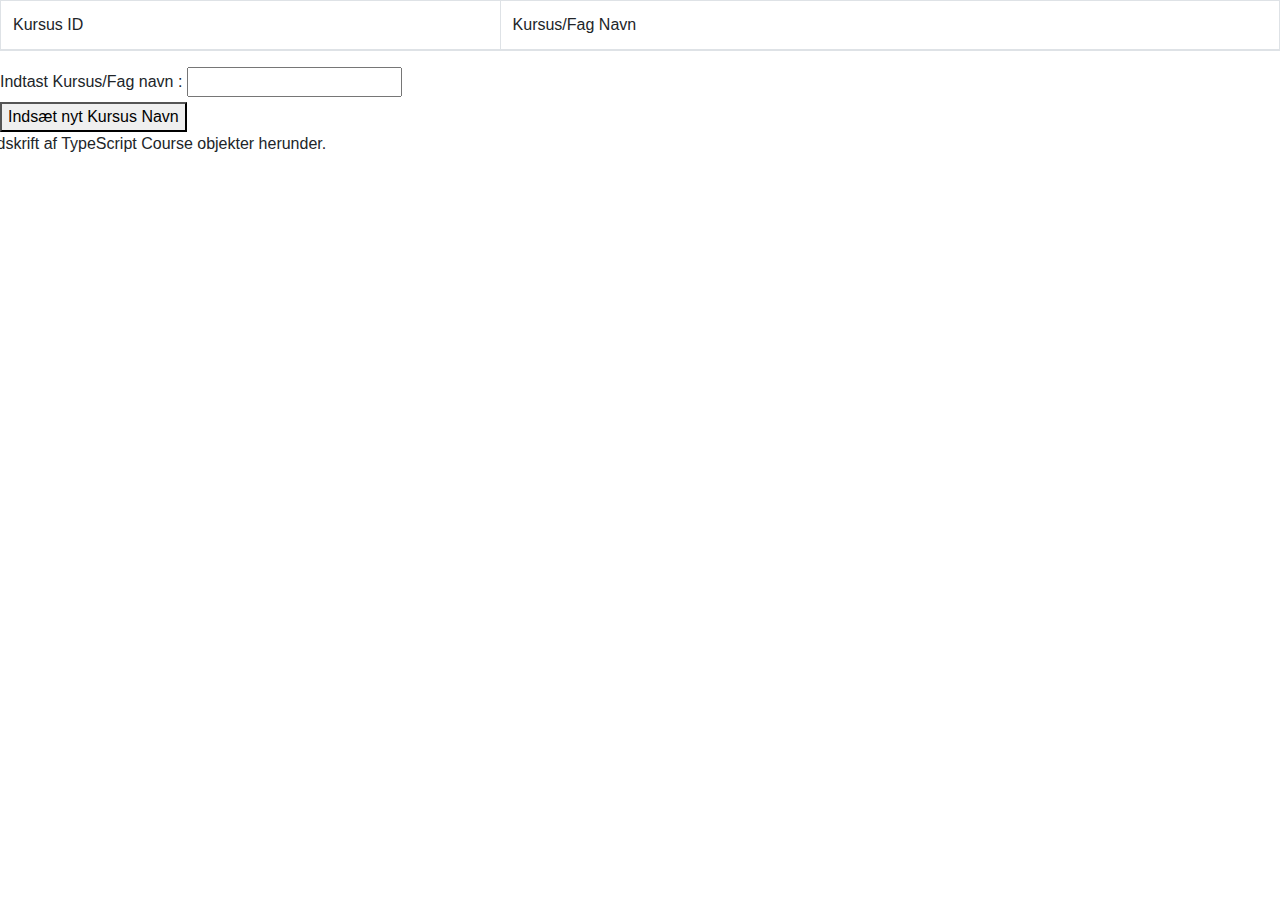
==== WebApiStudentDataClient/Index.html @ 573f44ff "Start på implementering af TypeScript kode." ====
﻿<!DOCTYPE html>
<html>

<head>
    <meta charset="utf-8" />
    <title>WebApiStudentData - Client</title>
    <script src="Scripts/jquery-3.3.1.min.js"></script>
    <script src="Scripts/bootstrap.js"></script>
    <link href="Content/bootstrap.css" rel="stylesheet" />
    <link href="StyleSheet/StyleSheet.css" rel="stylesheet" />
    <script type="text/javascript" src="Project_Scripts/Settings.js"></script>
    <script type="text/javascript" src="Project_Scripts/TypeScriptStuff.js"></script>
</head>

<body>
    <div class="table-responsive">
        <table id="tblDynamic" class="table table-bordered">
            <thead>
                <tr>
                    <td>Kursus ID</td>
                    <td>Kursus/Fag Navn</td>
                </tr>
            </thead>
            <tbody class="CourseData"></tbody>
        </table>
    </div>

    <div class="row">
        <div class="col-sm-12">
            <label for="lblCourseName">Indtast Kursus/Fag navn : </label>
            <input type="text" id="txtCourseName" />
        </div>
    </div>

    <div class="row">
        <div class="col-sm-12">
            <button type="button" id="btnCourseNameHandle" value="CourseOperation_ENUM.Save_Course_Data">Indsæt nyt Kursus Navn</button>
        </div>
    </div>

    <div class="ErrorMessages">

    </div>
    <!--<div class="row">
        <div class="col-sm-12">
            <input type="text" id="txtUserName" />
            <input type="text" id="txtPassword" />
            <button type="button" id="btnInsertUser">Indsæt ny Bruger</button>
        </div>
    </div>-->
    <div class="row">
        Udskrift af TypeScript Course objekter herunder.
    </div>
    <div class="row" id="TypeScriptDemo">

    </div>
</body>

</html>

<script type="text/javascript">
    $(document).ready(function () {
        var numberOfRowsInTable = 0;
        var EditCourseNameClassName = "EditCourseName";
        var DeleteCourseNameClassName = "DeleteCourseName";

        var CurrentUserSelection = CourseOperation_ENUM.Save_Course_Data;

        var CourseList = [];
        var ReturnCodeAndReturnStringFromWEBApi = [];

        GetCourseData();
        GetReturnCodesAndReturnStrings();

        function PrintTypeScriptCourseObjectsInArray() {
            // javaScript(TypeScript kode => Udskrift af alle Course objekter i vores CourseList
            for (var Counter = 0; Counter < CourseList.length; Counter++) {
                CourseList[Counter].list();
            }
            document.getElementById("TypeScriptDemo").innerHTML = CourseList;
        }

        function EditTypeScriptCourseObjectsInArray(CourseID, CourseName) {
            var Counter = 0;

            do {
                if (CourseList[Counter].CourseID == parseInt(CourseID)) {
                    CourseList[Counter].CourseName = CourseName;
                }
            } while ((CourseList[Counter].CourseID != CourseID) && (++Counter < CourseList.length));

            PrintTypeScriptCourseObjectsInArray();
        }

        function DeleteTypeScriptCourseObjectInArray(CourseID) {
            var Counter = 0;
            var Found = false;

            do {
                if (CourseList[Counter].CourseID == parseInt(CourseID)) {
                    Found = true;
                }
                else {
                    Counter++;
                }
            } while ((false == Found) && (Counter < CourseList.length));

            if (true == Found) {
                CourseList.splice(Counter, 1);
                PrintTypeScriptCourseObjectsInArray();
            }
        }

        function UpdatePagerForSide() {
            //try {
            //    $(".StudentNames").AddPageComponentsDynamic(
            //        {
            //            Number_Of_Paging_Elements_On_Side: 6,
            //            MaxNumberOfPagerPagesInPagerSlider: 4,
            //            PagerClassName: "StudentNames",
            //            PagerStyleTable: true,
            //            UsePagerElementOnSideSelector: true,
            //        }
            //    );
            //}
            //catch (Exception) {
            //    $(".ErrorMessages").text(Exception);
            //}

            PrintTypeScriptCourseObjectsInArray();
        }

        function DecodejSONStudentData(jSonDataDeserialized) {
            $.each(jSonDataDeserialized, function (key, item) {
                AddDataRowToTable(item.CourseID, item.CourseName);
            });
        }

        function AddDataRowToTable(CourseID, CourseName) {
            WorkString = "<tr class='CourseNames'>";
            WorkString += "<td>";
            WorkString += CourseID;
            WorkString += "<td class='CourseName'>";
            WorkString += CourseName;
            WorkString += "<td>";
            WorkString += "<button type='button'";
            WorkString += "value='" + CourseID + "' ";
            WorkString += "class='" + EditCourseNameClassName + "'";
            WorkString += ">Ret kursus/fag Navn (" + CourseID + ") </button>";
            WorkString += "<td>";
            WorkString += "<button type='button'";
            WorkString += "value='" + CourseID + "' ";
            WorkString += "class='" + DeleteCourseNameClassName + "'";
            WorkString += ">Slet kursus/fag Navn (" + CourseID + ") </button>";
            WorkString += "</tr>";
            $(".CourseData").append(WorkString);

            // Og herunder er der vist lidt TypeScript kode.
            CourseList.push(new Course(CourseID, CourseName));
        }

        function GetCourseData() {
            $(".CourseData").empty();

            $.ajax({
                url: WEB_API_URL_StudentData_Course,
                type: 'GET',
                dataType: "json",
                crossDomain: true,
                headers: {
                    accept: "application/json",
                },
                success: function (data) {
                    //On ajax success do this
                    try {
                        jSonDataDeserialized = JSON.parse(data);
                        DecodejSONStudentData(jSonDataDeserialized);
                        UpdatePagerForSide();
                    }
                    catch (Exception) {
                        try {
                            jSonDataDeserialized = JSON.parse(JSON.stringify(data));
                            DecodejSONStudentData(jSonDataDeserialized);
                            UpdatePagerForSide();
                        }
                        catch (Exception) {
                            try {
                                DecodejSONStudentData(data);
                                UpdatePagerForSide();
                            }
                            catch (Exception) {
                                $(".ErrorMessages").text(Exception);
                            }
                        }
                    }
                },
                error: function (xhr, ajaxOptions, thrownError) {
                    //On ajax error do this
                    alert(xhr.status);
                    alert(ajaxOptions);
                    alert(thrownError);
                }
            });
        }

        $("#btnCourseNameHandle").click(function () {
            var CourseName = $("#txtCourseName").val();
            if (CourseOperation_ENUM.Save_Course_Data == CurrentUserSelection) {
                var data = { CourseName: CourseName }
                $.ajax({
                    url: WEB_API_URL_StudentData_Course + "?UserName=" + UserName + "&Password=" + Password,
                    type: 'POST',
                    data: JSON.stringify(data),
                    dataType: 'json',
                    headers: {
                        accept: "application/json",
                        "content-type": "application/json",
                    },
                    success: function (dataBack) {
                        //On ajax success do this
                        if (OperationOkHigherValueThanHere < dataBack) {
                            AddDataRowToTable(dataBack, CourseName);
                            $("#txtCourseName").val("");
                            // Og herunder er der vist lidt TypeScript kode.
                            PrintTypeScriptCourseObjectsInArray();
                        }
                        else {
                            alert("Noget gik galt, da Kursus/Fag navn " + CourseName + " skulle gemmes !!! Fejlnummeret er : " + dataBack + " Og fejlbeskeden er : " + FindErrorNumberString(dataBack));
                        }
                    },
                    error: function (xhr, ajaxOptions, thrownError) {
                        //On ajax error do this
                        alert(xhr.status);
                        alert(ajaxOptions);
                        alert(thrownError);
                    }
                });
            }
            else {
                var data = { CourseID: CourseID, CourseName: CourseName }
                $.ajax({
                    url: WEB_API_URL_StudentData_Course + "?id=" + CourseID + "&UserName=" + UserName + "&Password=" + Password,
                    type: 'PUT',
                    data: JSON.stringify(data),
                    dataType: 'json',
                    headers: {
                        accept: "application/json",
                        "content-type": "application/json",
                    },
                    success: function (dataBack) {
                        //On ajax success do this
                        if (UpdateOperationOk == dataBack) {
                            CurrentRowCells = CurrentRow.children();
                            CurrentRowCells.eq(1).text($("#txtCourseName").val());
                            $("#txtCourseName").val("");
                            CurrentUserSelection = CourseOperation_ENUM.Save_Course_Data;
                            HandleButtonValueAndText(CurrentUserSelection);
                            EditTypeScriptCourseObjectsInArray(CourseID, CourseName);
                        }
                        else {
                            alert("Noget gik galt, da Kursus/Fag navn " + CourseName + " skulle opdateres !!! Fejlnummeret er : " + dataBack + " Og fejlbeskeden er : " + FindErrorNumberString(dataBack));
                        }
                    },
                    error: function (xhr, ajaxOptions, thrownError) {
                        //On ajax error do this
                        alert(xhr.status);
                        alert(ajaxOptions);
                        alert(thrownError);
                    }
                });
            }
        });

        $('body').on('click', '.' + DeleteCourseNameClassName, function () {
            CourseID = $(this).val();
            CurrentRow = $(this).closest('tr');
            CurrentRowCells = CurrentRow.children();
            CourseName = CurrentRowCells.eq(1).text();

            if (confirm("Ønsker du slette kurset/faget " + CourseName + " ?")) {
                var data = { CourseID: CourseID, CourseName: CourseName }
                $.ajax({
                    url: WEB_API_URL_StudentData_Course + "?id=" + CourseID + "&UserName=" + UserName + "&Password=" + Password,
                    type: 'DELETE',
                    success: function (dataBack) {
                        //On ajax success do this
                        if (DeleteOperationOk == dataBack) {
                            CurrentRow.remove();
                            DeleteTypeScriptCourseObjectInArray(CourseID);
                        }
                        else {
                            alert("Noget gik galt, da Kursus/Fag navn " + CourseName + " skulle slettes !!! Fejlnummeret er : " + dataBack + " Og fejlbeskeden er : " + FindErrorNumberString(dataBack));
                        }
                        
                    },
                    error: function (xhr, ajaxOptions, thrownError) {
                        //On ajax error do this
                        alert(xhr.status);
                        alert(ajaxOptions);
                        alert(thrownError);
                    }
                });
            }
        });

        $('body').on('click', '.' + EditCourseNameClassName, function () {
            CourseID = $(this).val();
            CurrentRow = $(this).closest('tr');
            CurrentRowCells = CurrentRow.children();
            CourseName = CurrentRowCells.eq(1).text();

            $("#txtCourseName").val(CourseName);
            CurrentUserSelection = CourseOperation_ENUM.Edit_Course_Data;
            HandleButtonValueAndText(CurrentUserSelection);
        });

        function HandleButtonValueAndText(ButtonState) {
            $("#btnCourseNameHandle").val(ButtonState);
            if (CourseOperation_ENUM.Save_Course_Data == ButtonState) {
                $("#btnCourseNameHandle").text("Indsæt nyt Kursus/Fag Navn");
            }
            else {
                $("#btnCourseNameHandle").text("Ret Kursus/Fag Navn");
            }
        }

        //$("#btnInsertUser").click(function () {
        //    var UserName = $("#txtUserName").val();
        //    var Password = $("#txtPassword").val();

        //    var data = { UserName: "Lars-Lærer", Password: "smal" }

        //    $.ajax({
        //        url: WEP_API_URL_USERINFO + "?UserName=" + UserName + "&Password=" + Password,
        //        type: 'POST',
        //        //data: JSON.stringify(data),
        //        dataType: 'json',
        //        headers: {
        //            accept: "application/json",
        //            "content-type": "application/json",
        //        },
        //        success: function (dataBack) {
        //            //On ajax success do this
        //            alert(dataBack);
        //            //if (OperationOkHigherValueThanHere < dataBack) {
        //            //    AddDataRowToTable(dataBack, CourseName);
        //            //    $("#txtCourseName").val("");
        //            //}
        //            //else {
        //            //    //alert("Noget gik galt, da CourseName " + CourseName + " skulle gemmes !!!");
        //            //    //alert(dataBack);
        //            //    alert("Noget gik galt, da Kursus/Fag navn " + CourseName + " skulle gemmes !!! Fejlnummeret er : " + dataBack + " Og fejlbeskeden er : " + FindErrorNumberString(dataBack));
        //            //}
        //        },
        //        error: function (xhr, ajaxOptions, thrownError) {
        //            //On ajax error do this
        //            alert(xhr.status);
        //            alert(ajaxOptions);
        //            alert(thrownError);
        //        }
        //    });
        //});
    });
</script>
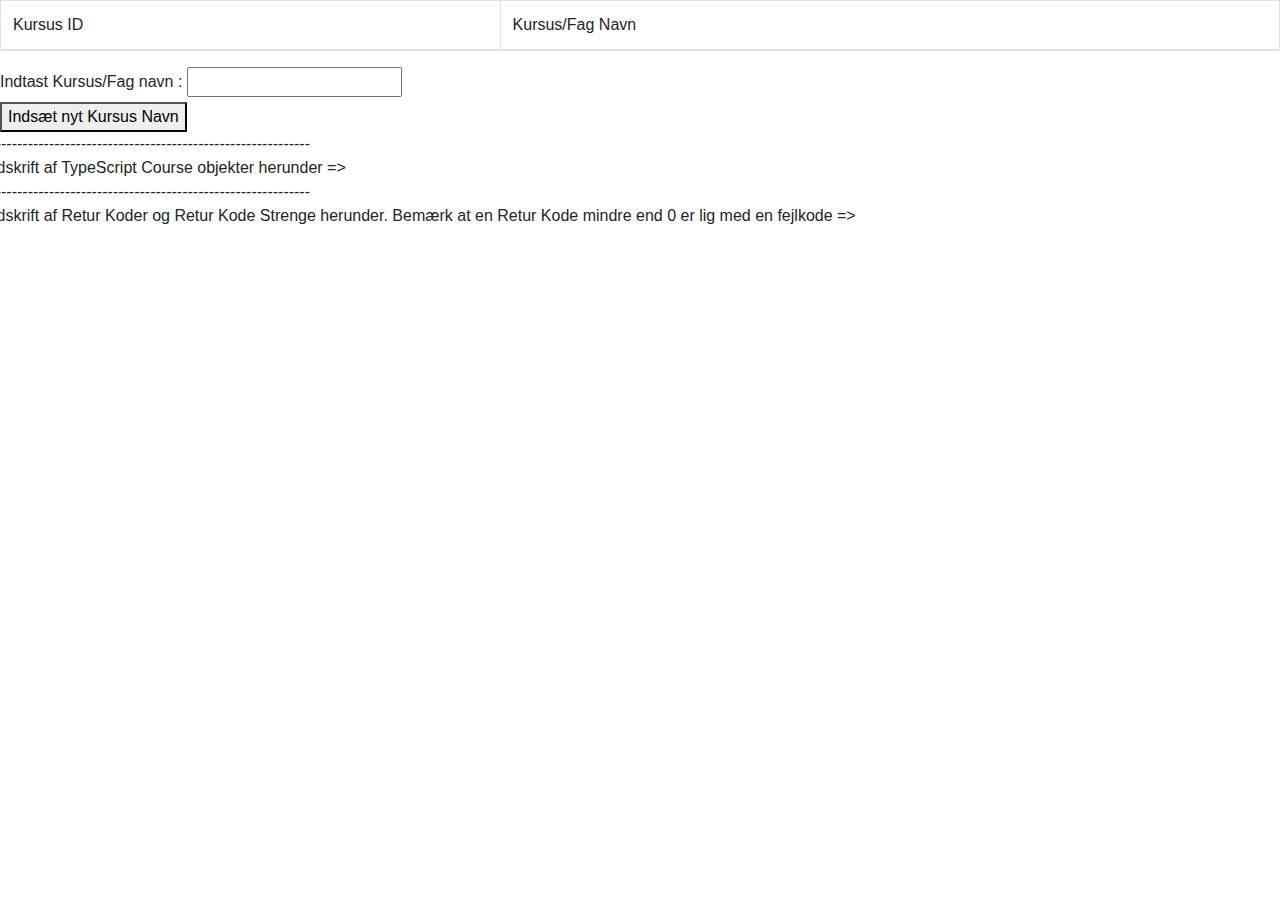
==== commit 73ef73e0: "Opdateret al kode, så den nu kun er afhængif af de hentede Retur koder og Retur strenge fra WEB API'" ====
--- a/WebApiStudentDataClient/Index.html
+++ b/WebApiStudentDataClient/Index.html
@@ -48,10 +48,29 @@
             <button type="button" id="btnInsertUser">Indsæt ny Bruger</button>
         </div>
     </div>-->
-    <div class="row">
-        Udskrift af TypeScript Course objekter herunder.
-    </div>
+
+    <div class="row">
+        -------------------------------------------------------------
+    </div>
+
+    <div class="row">
+        Udskrift af TypeScript Course objekter herunder => 
+    </div>
+
     <div class="row" id="TypeScriptDemo">
+
+    </div>
+
+    <div class="row">
+        -------------------------------------------------------------
+    </div>
+
+    <div class="row">
+        Udskrift af Retur Koder og Retur Kode Strenge herunder. Bemærk at en Retur Kode mindre end 0 er lig med
+        en fejlkode =>
+    </div>
+
+    <div class="row" id="ReturnCodesAndReturnString">
 
     </div>
 </body>
@@ -67,7 +86,7 @@
         var CurrentUserSelection = CourseOperation_ENUM.Save_Course_Data;
 
         var CourseList = [];
-        var ReturnCodeAndReturnStringFromWEBApi = [];
+        var ReturnCodeAndReturnStringFromWEBApiList = [];
 
         GetCourseData();
         GetReturnCodesAndReturnStrings();
@@ -157,6 +176,61 @@
 
             // Og herunder er der vist lidt TypeScript kode.
             CourseList.push(new Course(CourseID, CourseName));
+        }
+
+        function PrintTypeScriptReturnCodesAndReturnStringsObjectsInArray() {
+            // javaScript(TypeScript kode => Udskrift af alle ReturnCodeAndReturnStringFromWEBApi 
+            // objekter i vores ReturnCodeAndReturnStringFromWEBApiList
+            
+            document.getElementById("ReturnCodesAndReturnString").innerHTML = ReturnCodeAndReturnStringFromWEBApiList;
+        }
+
+        function DecodejSONReturnCodesAndReturnStrings(jSonDataDeserialized) {
+            $.each(jSonDataDeserialized, function (key, item) {
+                ReturnCodeAndReturnStringFromWEBApiList.push(new ReturnCodeAndReturnStringFromWEBApi(item.ReturnCode, item.ReturnString));
+            });
+        }
+
+        function GetReturnCodesAndReturnStrings() {
+            $.ajax({
+                url: WEB_API_URL_RETURN_CODES_AND_RETURN_STRINGS,
+                type: 'GET',
+                dataType: "json",
+                crossDomain: true,
+                headers: {
+                    accept: "application/json",
+                },
+                success: function (data) {
+                    //On ajax success do this
+                    try {
+                        jSonDataDeserialized = JSON.parse(data);
+                        DecodejSONReturnCodesAndReturnStrings(jSonDataDeserialized);
+                        PrintTypeScriptReturnCodesAndReturnStringsObjectsInArray();
+                    }
+                    catch (Exception) {
+                        try {
+                            jSonDataDeserialized = JSON.parse(JSON.stringify(data));
+                            DecodejSONReturnCodesAndReturnStrings(jSonDataDeserialized);
+                            PrintTypeScriptReturnCodesAndReturnStringsObjectsInArray();
+                        }
+                        catch (Exception) {
+                            try {
+                                DecodejSONReturnCodesAndReturnStrings(data);
+                                PrintTypeScriptReturnCodesAndReturnStringsObjectsInArray();
+                            }
+                            catch (Exception) {
+                                $(".ErrorMessages").text(Exception);
+                            }
+                        }
+                    }
+                },
+                error: function (xhr, ajaxOptions, thrownError) {
+                    //On ajax error do this
+                    alert(xhr.status);
+                    alert(ajaxOptions);
+                    alert(thrownError);
+                }
+            });
         }
 
         function GetCourseData() {
@@ -225,7 +299,7 @@
                             PrintTypeScriptCourseObjectsInArray();
                         }
                         else {
-                            alert("Noget gik galt, da Kursus/Fag navn " + CourseName + " skulle gemmes !!! Fejlnummeret er : " + dataBack + " Og fejlbeskeden er : " + FindErrorNumberString(dataBack));
+                            alert("Noget gik galt, da Kursus/Fag navn " + CourseName + " skulle gemmes !!! Fejlnummeret er : " + dataBack + " Og fejlbeskeden er : " + FindErrorNumberString(ReturnCodeAndReturnStringFromWEBApiList, dataBack));
                         }
                     },
                     error: function (xhr, ajaxOptions, thrownError) {
@@ -249,7 +323,7 @@
                     },
                     success: function (dataBack) {
                         //On ajax success do this
-                        if (UpdateOperationOk == dataBack) {
+                        if (OperationOkHigherValueThanHere < dataBack) {
                             CurrentRowCells = CurrentRow.children();
                             CurrentRowCells.eq(1).text($("#txtCourseName").val());
                             $("#txtCourseName").val("");
@@ -258,7 +332,7 @@
                             EditTypeScriptCourseObjectsInArray(CourseID, CourseName);
                         }
                         else {
-                            alert("Noget gik galt, da Kursus/Fag navn " + CourseName + " skulle opdateres !!! Fejlnummeret er : " + dataBack + " Og fejlbeskeden er : " + FindErrorNumberString(dataBack));
+                            alert("Noget gik galt, da Kursus/Fag navn " + CourseName + " skulle opdateres !!! Fejlnummeret er : " + dataBack + " Og fejlbeskeden er : " + FindErrorNumberString(ReturnCodeAndReturnStringFromWEBApiList, dataBack));
                         }
                     },
                     error: function (xhr, ajaxOptions, thrownError) {
@@ -284,12 +358,12 @@
                     type: 'DELETE',
                     success: function (dataBack) {
                         //On ajax success do this
-                        if (DeleteOperationOk == dataBack) {
+                        if (OperationOkHigherValueThanHere < dataBack) {
                             CurrentRow.remove();
                             DeleteTypeScriptCourseObjectInArray(CourseID);
                         }
                         else {
-                            alert("Noget gik galt, da Kursus/Fag navn " + CourseName + " skulle slettes !!! Fejlnummeret er : " + dataBack + " Og fejlbeskeden er : " + FindErrorNumberString(dataBack));
+                            alert("Noget gik galt, da Kursus/Fag navn " + CourseName + " skulle slettes !!! Fejlnummeret er : " + dataBack + " Og fejlbeskeden er : " + FindErrorNumberString(ReturnCodeAndReturnStringFromWEBApiList, dataBack));
                         }
                         
                     },
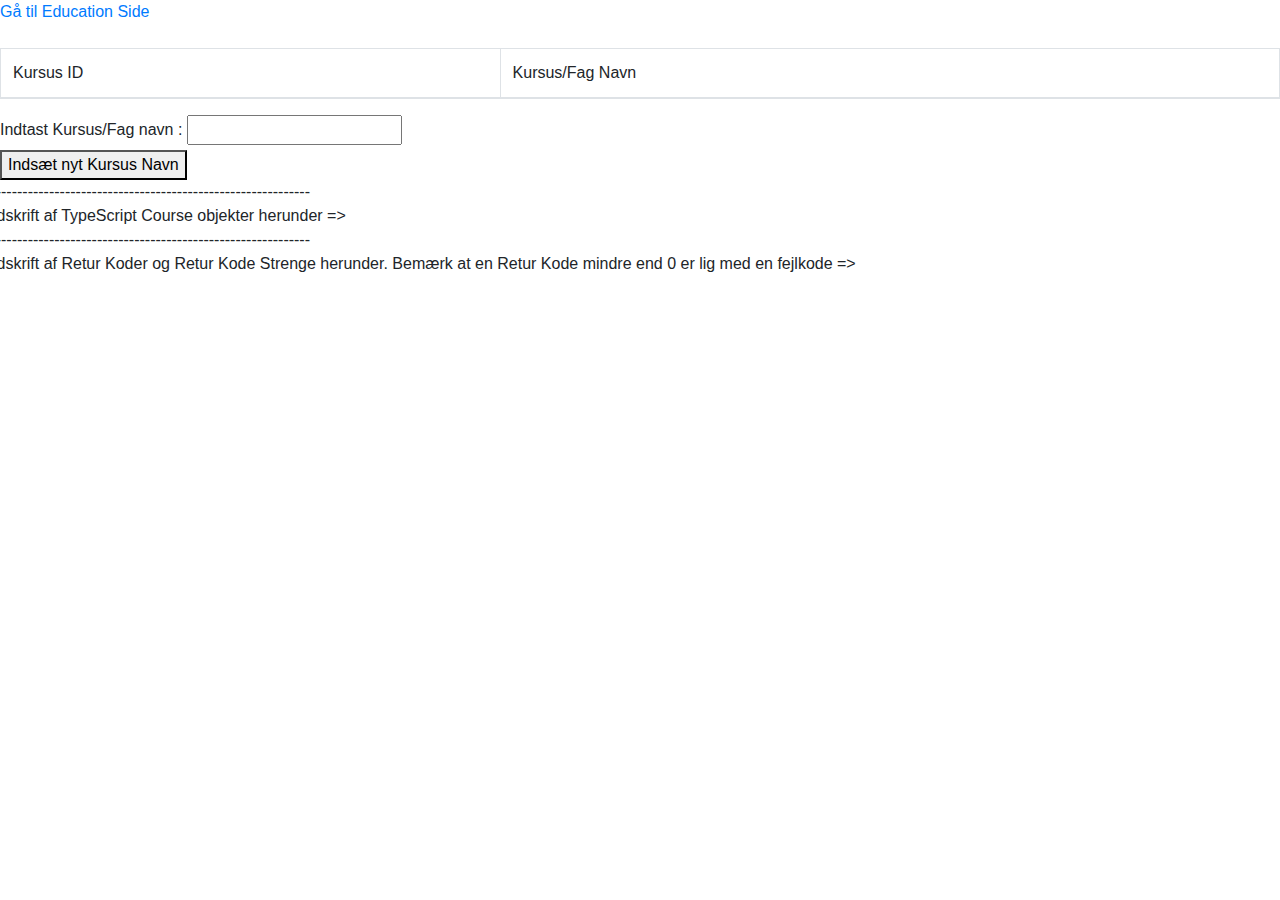
==== commit 267d2117: "Startet implementering af Education - EducationLine implementering." ====
--- a/WebApiStudentDataClient/Index.html
+++ b/WebApiStudentDataClient/Index.html
@@ -13,6 +13,10 @@
 </head>
 
 <body>
+    <a href="EducationLine.html">Gå til Education Side</a>
+    <br />
+    <br />
+
     <div class="table-responsive">
         <table id="tblDynamic" class="table table-bordered">
             <thead>
@@ -41,20 +45,13 @@
     <div class="ErrorMessages">
 
     </div>
-    <!--<div class="row">
-        <div class="col-sm-12">
-            <input type="text" id="txtUserName" />
-            <input type="text" id="txtPassword" />
-            <button type="button" id="btnInsertUser">Indsæt ny Bruger</button>
-        </div>
-    </div>-->
 
     <div class="row">
         -------------------------------------------------------------
     </div>
 
     <div class="row">
-        Udskrift af TypeScript Course objekter herunder => 
+        Udskrift af TypeScript Course objekter herunder =>
     </div>
 
     <div class="row" id="TypeScriptDemo">
@@ -196,7 +193,7 @@
                 url: WEB_API_URL_RETURN_CODES_AND_RETURN_STRINGS,
                 type: 'GET',
                 dataType: "json",
-                crossDomain: true,
+                //crossDomain: true,
                 headers: {
                     accept: "application/json",
                 },
@@ -299,7 +296,7 @@
                             PrintTypeScriptCourseObjectsInArray();
                         }
                         else {
-                            alert("Noget gik galt, da Kursus/Fag navn " + CourseName + " skulle gemmes !!! Fejlnummeret er : " + dataBack + " Og fejlbeskeden er : " + FindErrorNumberString(ReturnCodeAndReturnStringFromWEBApiList, dataBack));
+                            alert("Noget gik galt, da Kursus/Fag navn " + CourseName + " skulle gemmes !!! Fejlnummeret er : " + dataBack + " Og fejlbeskeden er : " + FindReturnNumberString(ReturnCodeAndReturnStringFromWEBApiList, dataBack));
                         }
                     },
                     error: function (xhr, ajaxOptions, thrownError) {
@@ -332,7 +329,7 @@
                             EditTypeScriptCourseObjectsInArray(CourseID, CourseName);
                         }
                         else {
-                            alert("Noget gik galt, da Kursus/Fag navn " + CourseName + " skulle opdateres !!! Fejlnummeret er : " + dataBack + " Og fejlbeskeden er : " + FindErrorNumberString(ReturnCodeAndReturnStringFromWEBApiList, dataBack));
+                            alert("Noget gik galt, da Kursus/Fag navn " + CourseName + " skulle opdateres !!! Fejlnummeret er : " + dataBack + " Og fejlbeskeden er : " + FindReturnNumberString(ReturnCodeAndReturnStringFromWEBApiList, dataBack));
                         }
                     },
                     error: function (xhr, ajaxOptions, thrownError) {
@@ -363,7 +360,7 @@
                             DeleteTypeScriptCourseObjectInArray(CourseID);
                         }
                         else {
-                            alert("Noget gik galt, da Kursus/Fag navn " + CourseName + " skulle slettes !!! Fejlnummeret er : " + dataBack + " Og fejlbeskeden er : " + FindErrorNumberString(ReturnCodeAndReturnStringFromWEBApiList, dataBack));
+                            alert("Noget gik galt, da Kursus/Fag navn " + CourseName + " skulle slettes !!! Fejlnummeret er : " + dataBack + " Og fejlbeskeden er : " + FindReturnNumberString(ReturnCodeAndReturnStringFromWEBApiList, dataBack));
                         }
                         
                     },
@@ -397,42 +394,6 @@
                 $("#btnCourseNameHandle").text("Ret Kursus/Fag Navn");
             }
         }
-
-        //$("#btnInsertUser").click(function () {
-        //    var UserName = $("#txtUserName").val();
-        //    var Password = $("#txtPassword").val();
-
-        //    var data = { UserName: "Lars-Lærer", Password: "smal" }
-
-        //    $.ajax({
-        //        url: WEP_API_URL_USERINFO + "?UserName=" + UserName + "&Password=" + Password,
-        //        type: 'POST',
-        //        //data: JSON.stringify(data),
-        //        dataType: 'json',
-        //        headers: {
-        //            accept: "application/json",
-        //            "content-type": "application/json",
-        //        },
-        //        success: function (dataBack) {
-        //            //On ajax success do this
-        //            alert(dataBack);
-        //            //if (OperationOkHigherValueThanHere < dataBack) {
-        //            //    AddDataRowToTable(dataBack, CourseName);
-        //            //    $("#txtCourseName").val("");
-        //            //}
-        //            //else {
-        //            //    //alert("Noget gik galt, da CourseName " + CourseName + " skulle gemmes !!!");
-        //            //    //alert(dataBack);
-        //            //    alert("Noget gik galt, da Kursus/Fag navn " + CourseName + " skulle gemmes !!! Fejlnummeret er : " + dataBack + " Og fejlbeskeden er : " + FindErrorNumberString(dataBack));
-        //            //}
-        //        },
-        //        error: function (xhr, ajaxOptions, thrownError) {
-        //            //On ajax error do this
-        //            alert(xhr.status);
-        //            alert(ajaxOptions);
-        //            alert(thrownError);
-        //        }
-        //    });
-        //});
+      
     });
 </script>